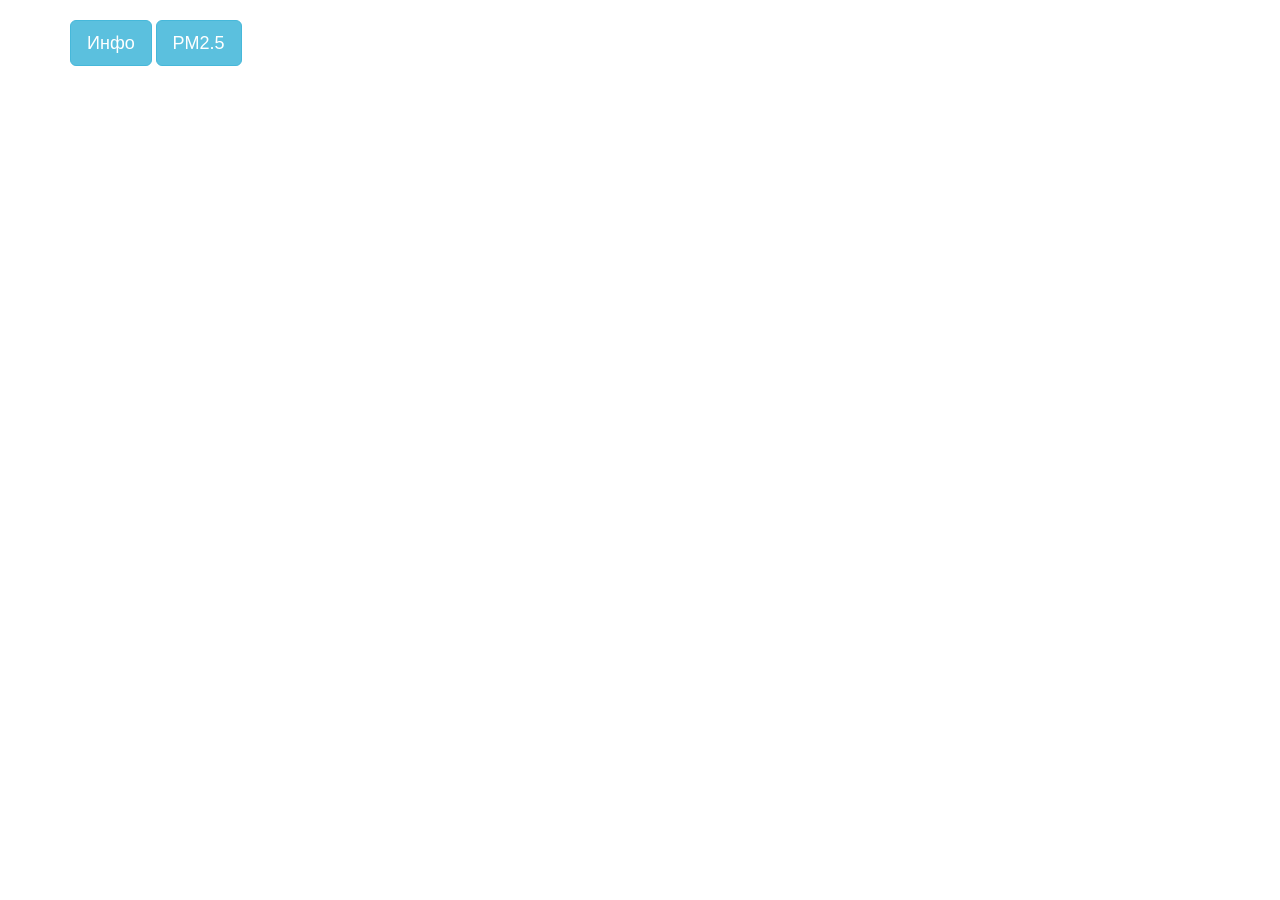
==== index.html @ 902f8049 "Update index.html" ====
<html>
<head>
<meta http-equiv="Content-Type" content="text/html; charset=utf-8">
 <meta name="viewport" content="width=device-width, user-scalable=no, initial-scale=1, maximum-scale=1.0">
 <meta http-equiv="Content-Security-Policy" content="upgrade-insecure-requests">
<link rel="icon" type="image/x-icon" href="favicon.ico" />
<title>Индекс за качеството на въздуха в град  Велико Търново визуализиран в реално време.</title>
<script async src="https://www.googletagmanager.com/gtag/js?id=G-2DNRZMQJDZ"></script>
<script>
  window.dataLayer = window.dataLayer || [];
  function gtag(){dataLayer.push(arguments);}
  gtag('js', new Date());

  gtag('config', 'G-2DNRZMQJDZ');
</script>
 <script src="https://ajax.googleapis.com/ajax/libs/jquery/3.5.1/jquery.min.js"></script>
<link rel="stylesheet" href="https://maxcdn.bootstrapcdn.com/bootstrap/3.4.1/css/bootstrap.min.css">
<link rel="stylesheet" href="img.css">
  <script src="https://maxcdn.bootstrapcdn.com/bootstrap/3.4.1/js/bootstrap.min.js"></script>
  <script src="lightbox.js"></script>
<script src="mqttws31.js" type="text/javascript"></script>
<link rel="stylesheet" type="text/css" href="https://cdnjs.cloudflare.com/ajax/libs/animate.css/3.5.2/animate.min.css">
<link href="lightbox.css" rel="stylesheet" />
<style type="text/css">
@media only screen and (orientation:portrait) {
  body {
    height: 100vw;
    transform: rotate(90deg);
  }
}

</style>
<script type="text/javascript">
/*
by @bordignon on twitter
Feb 2014

Simple example of plotting live mqtt/websockets data using highcharts.

public broker and topic you can use for testing.

	var MQTTbroker = 'broker.mqttdashboard.com';
	var MQTTport = 8000;
	var MQTTsubTopic = 'dcsquare/cubes/#'; //works with wildcard # and + topics dynamically now

*/

//settings BEGIN
	var MQTTbroker = 'spirulina.cc';
	var MQTTport = 9393;
	var MQTTsubTopic = 'dust/vt'; //works with wildcard # and + topics dynamically now
//settings END

	var chart; // global variuable for chart
	var dataTopics = new Array();

//mqtt broker 
	var client = new Paho.MQTT.Client(MQTTbroker, MQTTport,
				"myclientid_" + parseInt(Math.random() * 100, 10));
	client.onMessageArrived = onMessageArrived;
	client.onConnectionLost = onConnectionLost;
	//connect to broker is at the bottom of the init() function !!!!
	

//mqtt connecton options including the mqtt broker subscriptions
	var options = {
		timeout: 3,
		onSuccess: function () {
			console.log("mqtt connected");
			// Connection succeeded; subscribe to our topics
			client.subscribe(MQTTsubTopic, {qos: 1});
		},
		onFailure: function (message) {
			console.log("Connection failed, ERROR: " + message.errorMessage);
			//window.setTimeout(location.reload(),20000); //wait 20seconds before trying to connect again.
		}
	};

//can be used to reconnect on connection lost
	function onConnectionLost(responseObject) {
		console.log("connection lost: " + responseObject.errorMessage);
		//window.setTimeout(location.reload(),20000); //wait 20seconds before trying to connect again.
	};

//what is done when a message arrives from the broker
	function onMessageArrived(message) {
		console.log(message.destinationName, '',message.payloadString);

		//check if it is a new topic, if not add it to the array
		if (dataTopics.indexOf(message.destinationName) < 0){
		    
		    dataTopics.push(message.destinationName); //add new topic to array
		    var y = dataTopics.indexOf(message.destinationName); //get the index no
		    
		    //create new data series for the chart
			var newseries = {
		            id: y,
		            name: message.destinationName,
		            data: []
		            };

			chart.addSeries(newseries); //add the series
		    
		    };
		 
		var y = dataTopics.indexOf(message.destinationName); //get the index no of the topic from the array
		var myEpoch = new Date().getTime(); //get current epoch time
		var thenum = message.payloadString.replace( /^\D+/g, ''); //remove any text spaces from the message
		var plotMqtt = [myEpoch, Number(thenum)]; //create the array
		if (isNumber(thenum)) { //check if it is a real number and not text
			console.log('is a propper number, will send to chart.')
			plot(plotMqtt, y);	//send it to the plot function
		};
	};

//check if a real number	
	function isNumber(n) {
	  return !isNaN(parseFloat(n)) && isFinite(n);
	};

//function that is called once the document has loaded
	function init() {

		//i find i have to set this to false if i have trouble with timezones.
		Highcharts.setOptions({
			global: {
				useUTC: false
			}
		});

		// Connect to MQTT broker
		client.connect(options);

	};


//this adds the plots to the chart	
    function plot(point, chartno) {
    	console.log(point);
    	
	        var series = chart.series[0],
	            shift = series.data.length > 20; // shift if the series is 
	                                             // longer than 20
	        // add the point
	        chart.series[chartno].addPoint(point, true, shift);  

	};

//settings for the chart
	$(document).ready(function() {
	    chart = new Highcharts.Chart({
	        chart: {
	            renderTo: 'container',
	            defaultSeriesType: 'spline'
	        },
	        title: {
	            text: 'Индекс за качеството на въздуха'
	        },
	        plotOptions: {
  spline: {
    lineColor: 'orange'
  }
},
	        xAxis: {
	            type: 'datetime',
	            tickPixelInterval: 150,
	            maxZoom: 20 * 1000
	        },
	        yAxis: {
	            minPadding: 0.2,
	            maxPadding: 0.2,
	            title: {
	                text: 'AQI',
	                margin: 80
	            }
	        },
	        series: []
	    });        
	});

</script>

<script src="http://code.highcharts.com/stock/highstock.js"></script>


</head>

<body onload="init();"><!--Start the javascript ball rolling and connect to the mqtt broker-->

<div class="container">
  <!-- Trigger the modal with a button --><br>
  <button type="button" class="btn btn-info btn-lg" data-toggle="modal" data-target="#myModal">Инфо</button>
   <a href="pm25.html"><button type="button" class="btn btn-info btn-lg" >PM2.5</button></a>
  <!-- Modal -->
  <div class="modal fade" id="myModal" role="dialog">
    <div class="modal-dialog">
    
      <!-- Modal content-->
      <div class="modal-content">
        <div class="modal-header">
          <button type="button" class="close" data-dismiss="modal">&times;</button>
        
          <h4 class="modal-title">Индекс за качеството на въздуха</h4>
        </div>
        <div class="modal-body">
         <p align="justify">PM10 това са частици от различни вещества с диаметър 10 и по-малко микрона, а PM2.5 са с размер 2.5 и по-малко микрона. Като цяло последните се описват като тънкодисперсни частици. За сравнение, дебелинета на човешкия косъм е около 100 микрона. Частиците с такъв размер представляват по-голямата част от прахта и могат да попаднат дълбоко в белите дробове на човека. </p>
          <p align="justify">Целта на индекса за качеството на въздуха (AQI) е да информира обществеността колко замърсен е въздухът в момента или колко замърсен се очаква да стане. Замервайки съдържанието на PM10 и PM2.5 прахови частици ние го изчисляваме за град Велико Търново използвайки формулата:</p>
           <img src="aqi.png" alt="AQI" class="center" width="209" height="38"> 
          <p align="center"><b>Индекс за качеството на въздуха (скала)</b></p>
         
          <a class="example-image-link" href="tab.png" data-lightbox="example-1" data-lightbox="eple-1xam"><img src="tab.png" alt="image-1" width="390" height="130" class="center"></a>
       <p align="justify">Настоящият проект е разработен от<b> Българската асоциация по биологична растителна защита </b>за да визуализира в реално време индекса за качество на въздуха в град Велико Търново. Целта му е да сигнализира живущите в града за потенциално превишаване на тяхното съдържание във въздуха който дишаме. За коментари и мнения можете да се свържете с нас като ни пишете на email: <a href = "mailto: info@air3.xyz">info@air3.xyz</a> </p>
  
        </div>
        <div class="modal-footer">
          <button type="button" class="btn btn-default" data-dismiss="modal">Затвори</button>
        </div>
      </div>
      
    </div>
  </div>
  <div class="modal fade" id="myModal1" role="dialog">
    <div class="modal-dialog">
    
      <!-- Modal content-->
      <div class="modal-content">
        <div class="modal-header">
          <button type="button" class="close" data-dismiss="modal">&times;</button>
          <h4 class="modal-title">Форма за абонамент</h4>
        </div>
        <div class="modal-body">
         <iframe src="https://docs.google.com/forms/d/e/1FAIpQLSfopFSBx2OARJLFk5VwCOJqK0kYV67WDM3pmEG5eQT7fjEvPg/viewform?embedded=true" width="580" height="460" frameborder="0" marginheight="0" marginwidth="0">Loading…</iframe>
       
        </div>
        <div class="modal-footer">
          <button type="button" class="btn btn-default" data-dismiss="modal">Затвори</button>
        </div>
      </div>
      
    </div>
  </div>
  
   <div class="modal fade" id="myModal2" role="dialog">
    <div class="modal-dialog">
    
      <!-- Modal content-->
      <div class="modal-content">
        <div class="modal-header">
          <button type="button" class="close" data-dismiss="modal">&times;</button>
          <h4 class="modal-title">Карта на покритие</h4>
        </div>
        <div class="modal-body">
        
        <img src="dd.png" alt="Girl in a jacket" width="560" height="500"> 
        </div>
        <div class="modal-footer">
          <button type="button" class="btn btn-default" data-dismiss="modal">Затвори</button>
        </div>
      </div>
      
    </div>
  </div>

</div>

<div id="container" style="height: 500px; min-width: 500px">


</div><!-- this the placeholder for the chart-->


	</body>
</html>
---- img.css ----
.center {
  display: block;
  margin-left: auto;
  margin-right: auto;
  width: 50%;
}
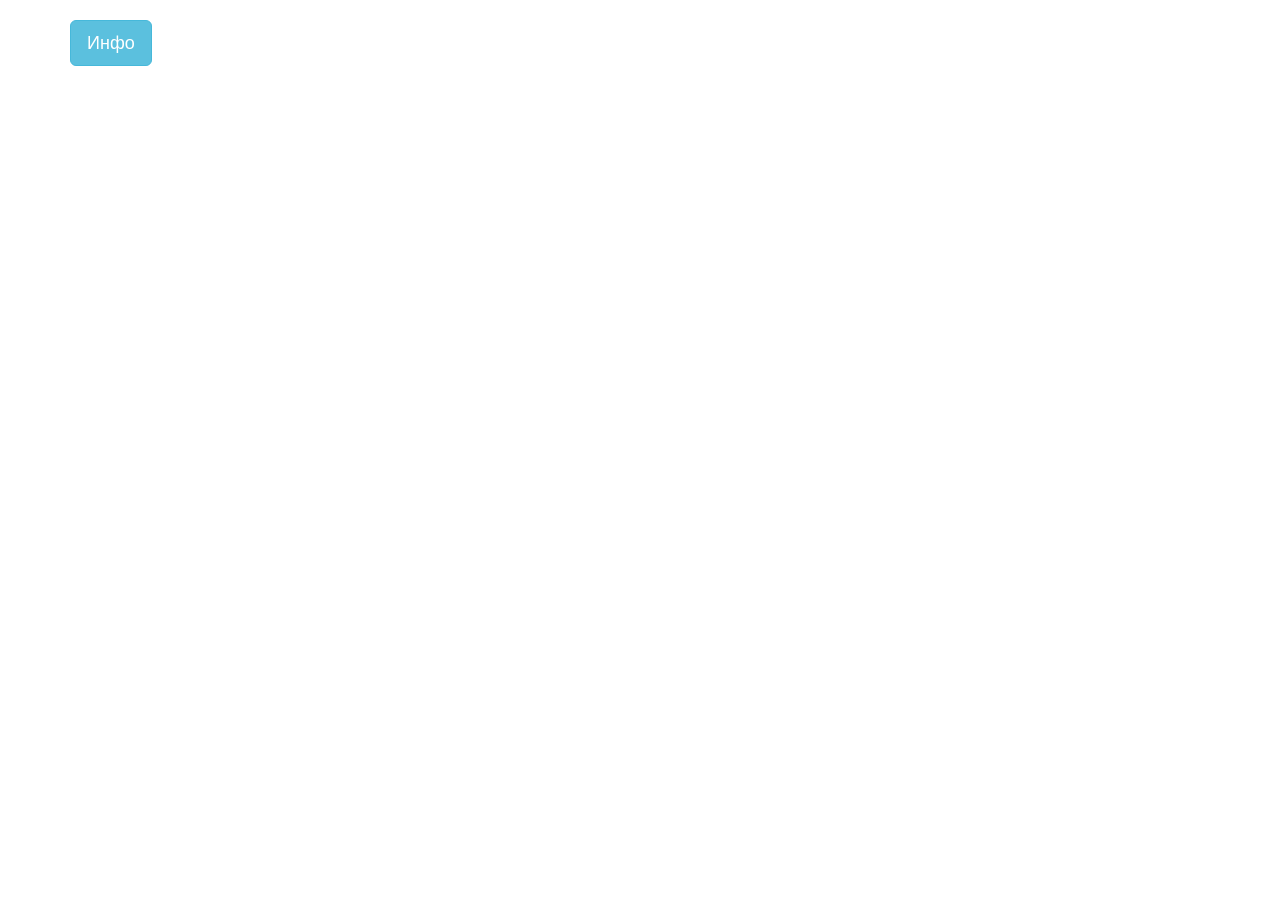
==== commit 3990cd5a: "Update index.html" ====
--- a/index.html
+++ b/index.html
@@ -48,7 +48,8 @@
 //settings BEGIN
 	var MQTTbroker = 'spirulina.cc';
 	var MQTTport = 9393;
-	var MQTTsubTopic = 'dust/vt'; //works with wildcard # and + topics dynamically now
+	var MQTTsubTopic = 'dust/pm10'; //works with wildcard # and + topics dynamically now
+	var MQTTsubTopic1 = 'dust/pm25';
 //settings END
 
 	var chart; // global variuable for chart
@@ -69,6 +70,7 @@
 			console.log("mqtt connected");
 			// Connection succeeded; subscribe to our topics
 			client.subscribe(MQTTsubTopic, {qos: 1});
+			client.subscribe(MQTTsubTopic1, {qos: 1});
 		},
 		onFailure: function (message) {
 			console.log("Connection failed, ERROR: " + message.errorMessage);
@@ -151,16 +153,12 @@
 	    chart = new Highcharts.Chart({
 	        chart: {
 	            renderTo: 'container',
-	            defaultSeriesType: 'spline'
+	            defaultSeriesType: 'line'
 	        },
 	        title: {
-	            text: 'Индекс за качеството на въздуха'
-	        },
-	        plotOptions: {
-  spline: {
-    lineColor: 'orange'
-  }
-},
+	            text: 'Индекс за качеството на въздуха (PM10 и PM2.5)'
+	        },
+	        
 	        xAxis: {
 	            type: 'datetime',
 	            tickPixelInterval: 150,
@@ -170,7 +168,7 @@
 	            minPadding: 0.2,
 	            maxPadding: 0.2,
 	            title: {
-	                text: 'AQI',
+	                text: 'μg/m3',
 	                margin: 80
 	            }
 	        },
@@ -190,7 +188,7 @@
 <div class="container">
   <!-- Trigger the modal with a button --><br>
   <button type="button" class="btn btn-info btn-lg" data-toggle="modal" data-target="#myModal">Инфо</button>
-   <a href="pm25.html"><button type="button" class="btn btn-info btn-lg" >PM2.5</button></a>
+
   <!-- Modal -->
   <div class="modal fade" id="myModal" role="dialog">
     <div class="modal-dialog">
